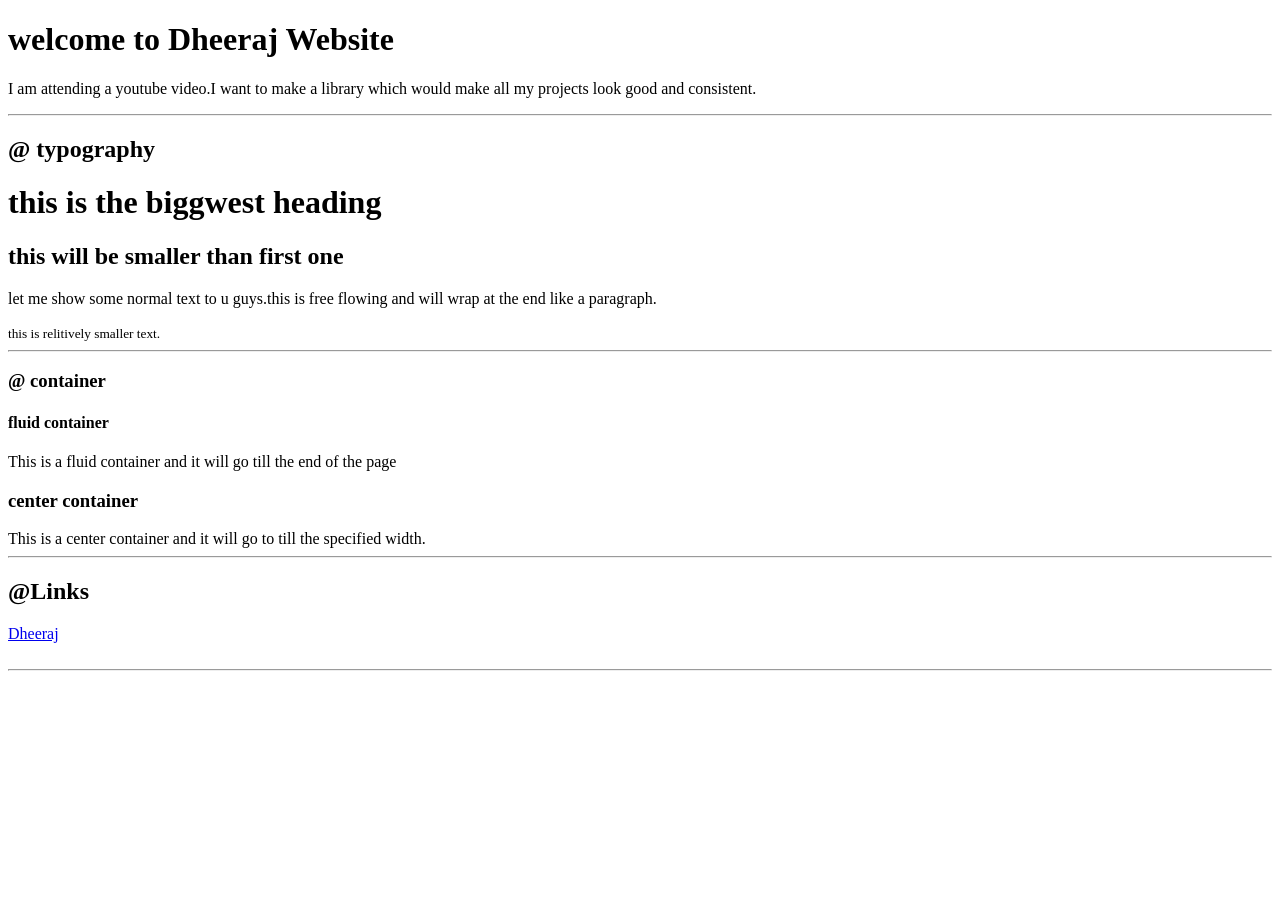
==== index.html @ 0f44d4ee "upto link" ====
<!DOCTYPE html>
<html lang="en">
<head>
    <meta charset="UTF-8">
    <meta name="viewport" content="width=device-width, initial-scale=1.0">
    <title>components library</title>
</head>
<body>
    <h1>welcome to Dheeraj Website</h1>
    <p> I am attending a youtube video.I want to make a library which would make all my projects look good and consistent.</p>
    <hr>
    <h2>@ typography</h2>
    <h1>this is the biggwest heading</h1>
    <h2>this will be smaller than first one</h2>
    <p>let me show some normal text to u guys.this is free flowing and will wrap at the end like a paragraph.</p>
    
    <small>this is relitively smaller text.</small>
    <hr>
    <h3>@ container</h3>
    <h4>fluid container</h4>
   <div>This is a fluid container and it will go till the end of the page</div>
   <h3>center container</h3>
   <div>This is a center container and it will go to till the specified width.</div>
   <hr>
   <h2>@Links</h2>
   <a href="https://google.com">Dheeraj</a><br>
   <a href="primary link"></a><br>
   <a href="secondary link"></a>
<hr>
    
</body>
</html>
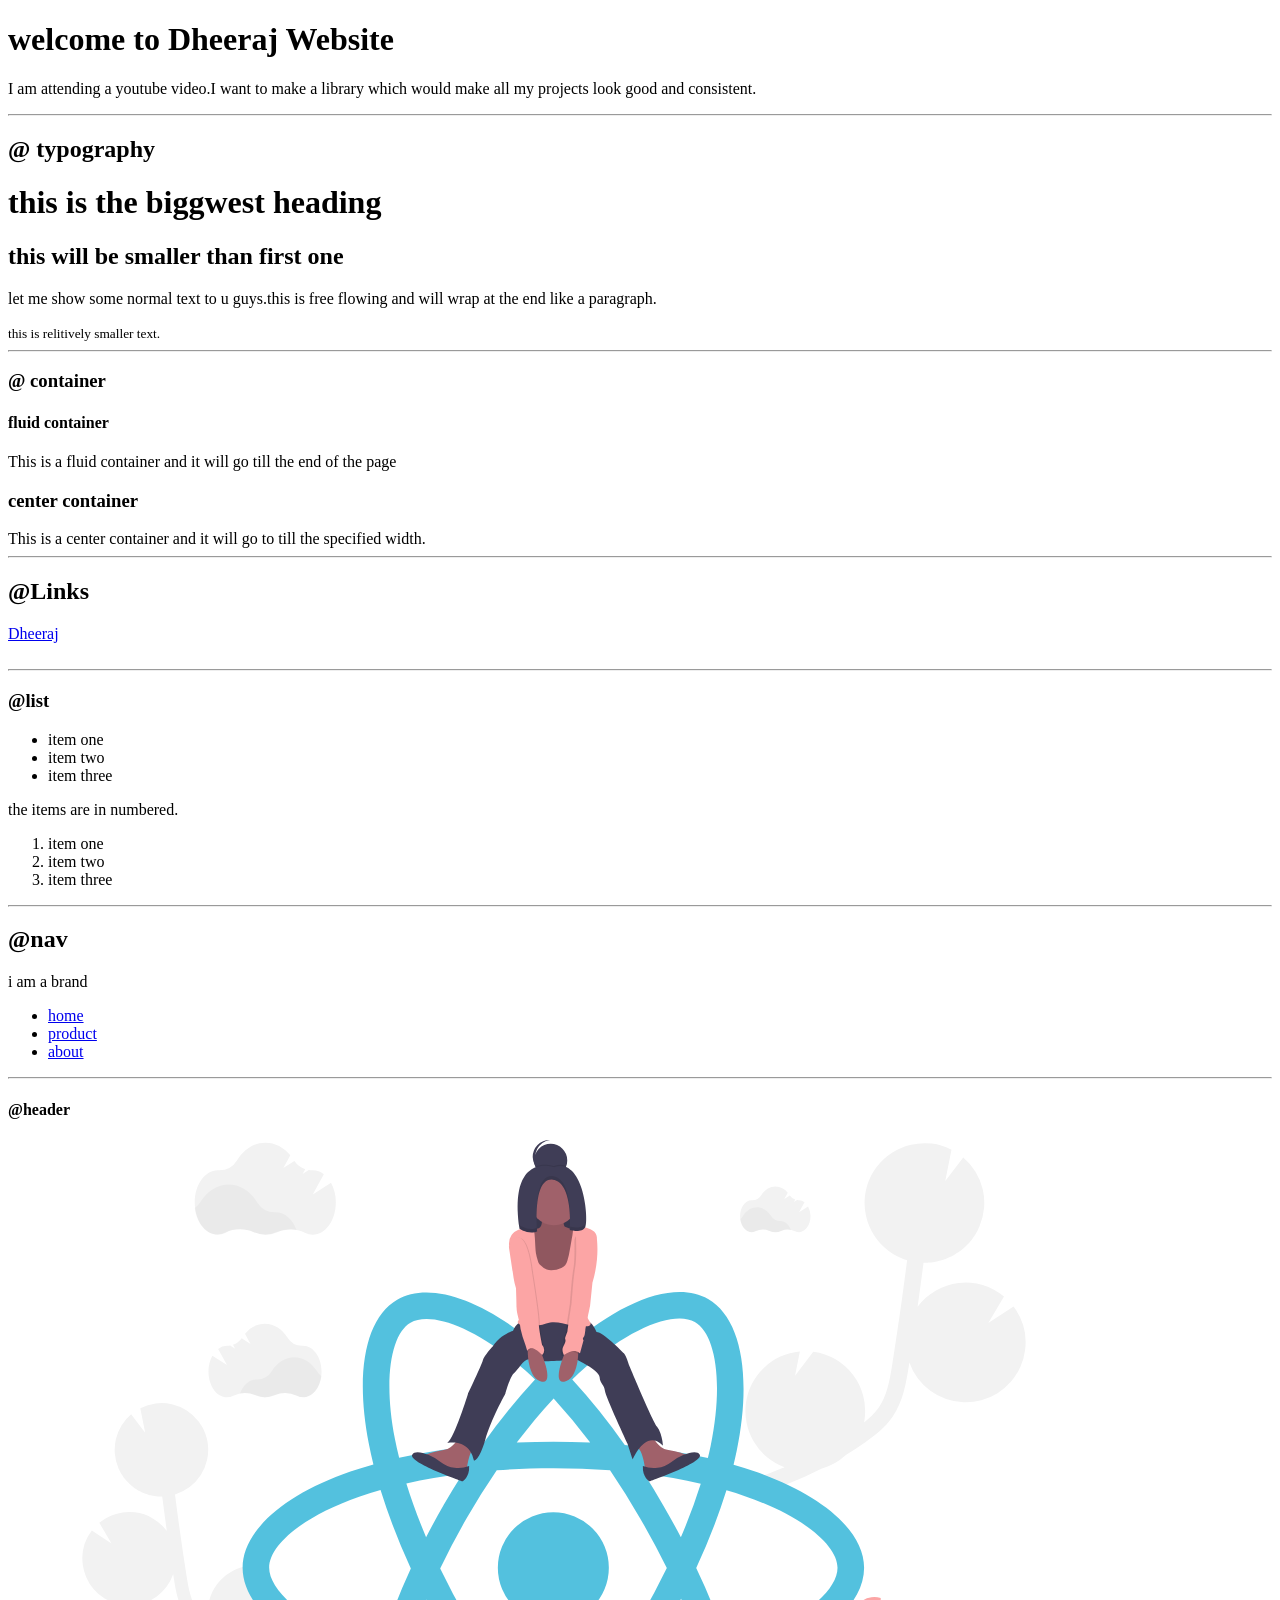
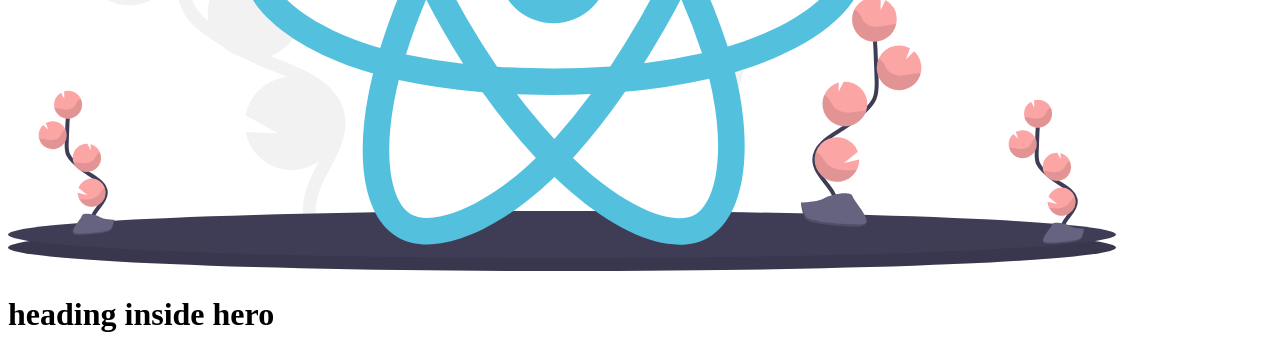
==== commit c1ffbbde: "upto header" ====
--- a/index.html
+++ b/index.html
@@ -27,6 +27,41 @@
    <a href="primary link"></a><br>
    <a href="secondary link"></a>
 <hr>
+<h3>@list</h3>
+<ul>
+    <li>item one</li>
+    <li>item two</li>
+    <li>item three</li>
+</ul>
+<div>the items are in numbered.</div>
+<ol>
+    <li>item one</li>
+    <li>item two</li>
+    <li> item three</li>
+</ol>
+<hr>
+<h2>@nav</h2>
+<nav>
+    <div>i am a brand</div>
+    <ul>
+        <li>
+            <a href="/">home</a>
+        </li>
+        <li>
+            <a href="/">product</a>
+        </li>
+        <li>
+            <a href="/">about</a>
+        </li>
+    </ul>
+</nav>
+<hr>
+<h4>@header</h4>
+<header>
+    <img src="images/hero-image.svg" alt="">
+    <h1>heading inside hero</h1>
+</header>
+
     
 </body>
 </html>
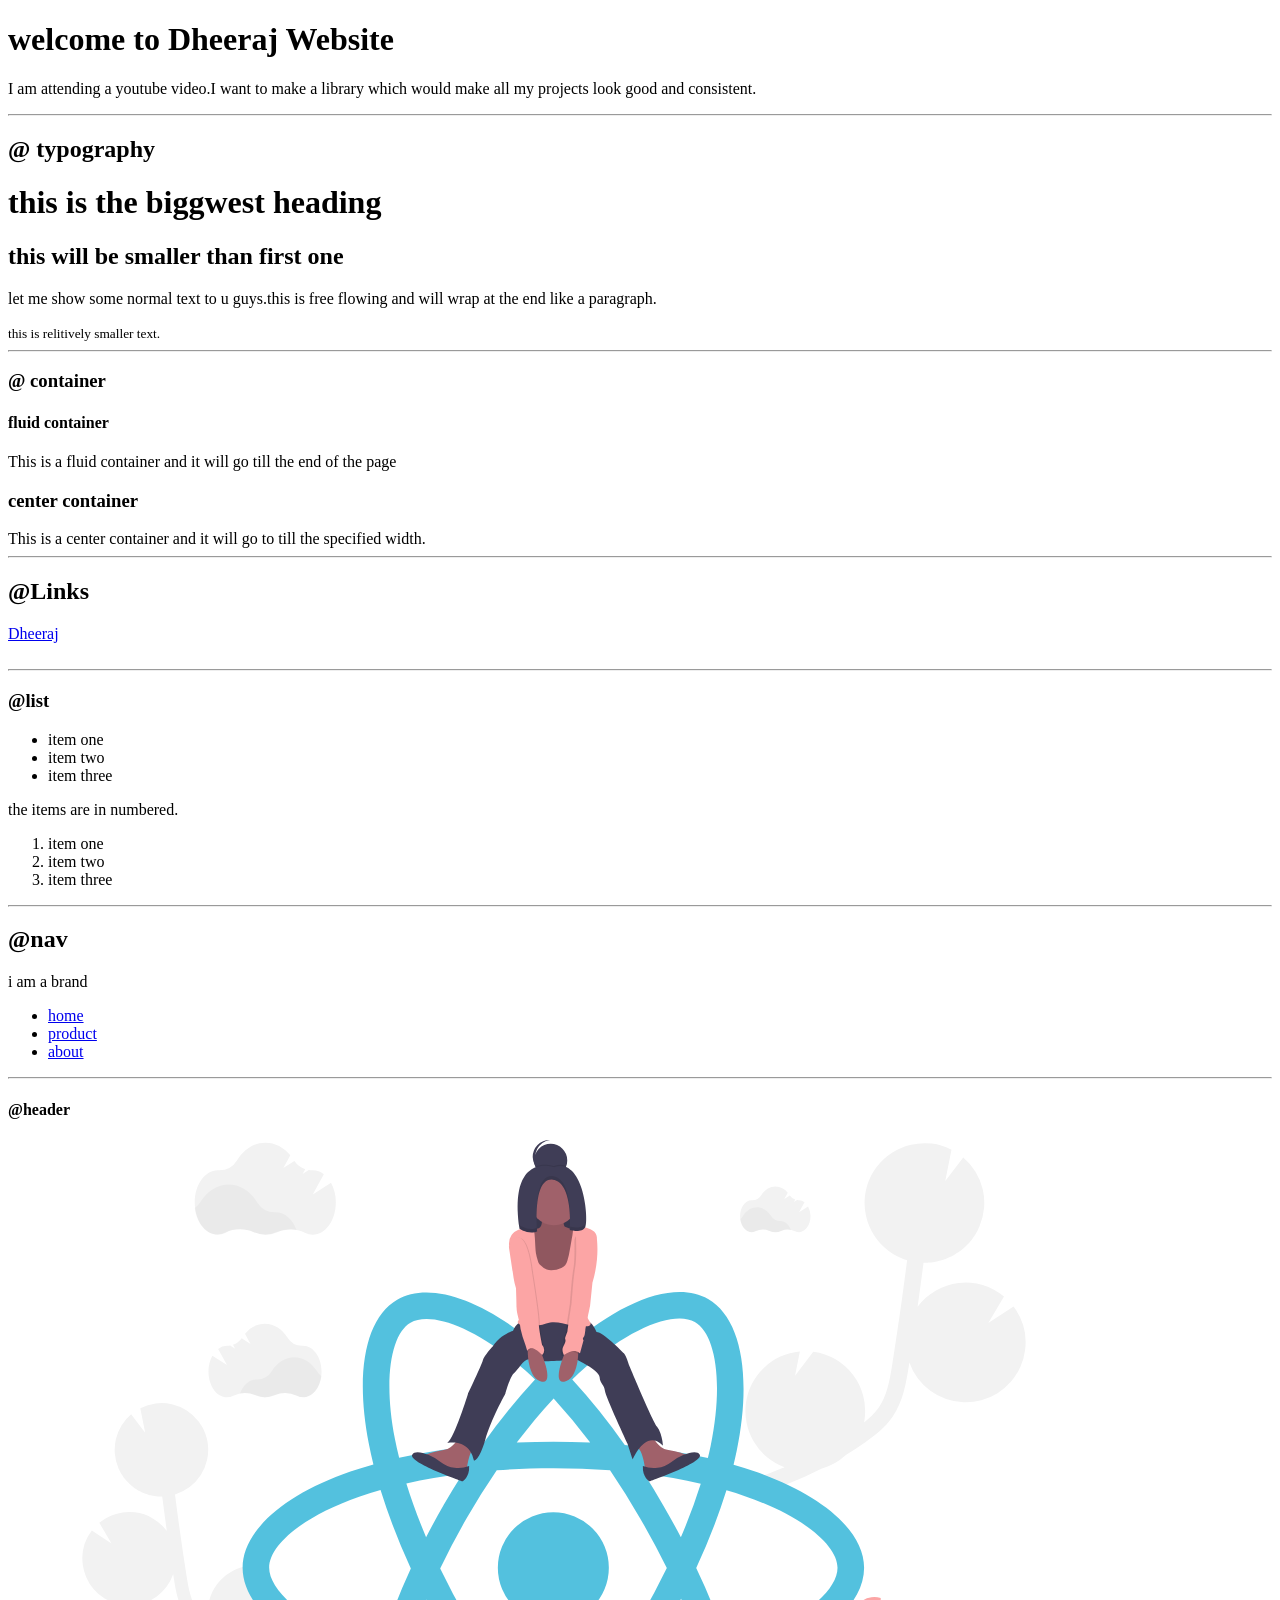
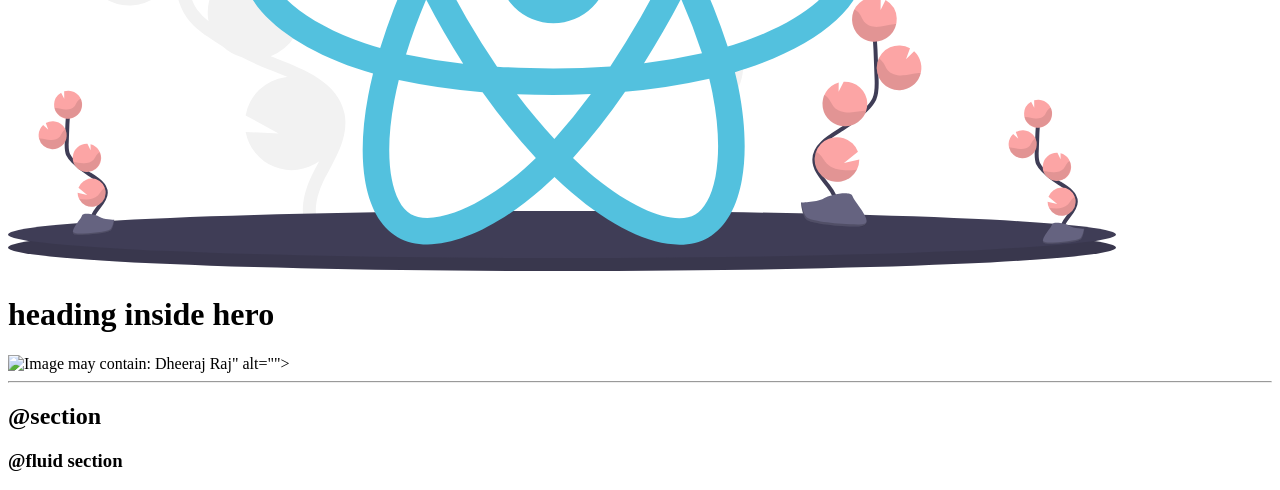
==== commit f50c3594: "completed" ====
--- a/index.html
+++ b/index.html
@@ -60,8 +60,10 @@
 <header>
     <img src="images/hero-image.svg" alt="">
     <h1>heading inside hero</h1>
+    <img alt="Image may contain: Dheeraj Raj" class="ji94ytn4 r9f5tntg d2edcug0" src="https://scontent.fmaa1-4.fna.fbcdn.net/v/t1.0-9/125378858_2881921115425428_4473991868340590921_n.jpg?_nc_cat=100&amp;ccb=2&amp;_nc_sid=09cbfe&amp;_nc_ohc=GGVJISjnZXcAX8DDppe&amp;_nc_ht=scontent.fmaa1-4.fna&amp;oh=5665a7126f438c5e9d4d407d8340a365&amp;oe=5FFC5955">" alt="">
 </header>
-
-    
+<hr>
+<h2>@section</h2>
+<h3>@fluid section</h3>    
 </body>
 </html>
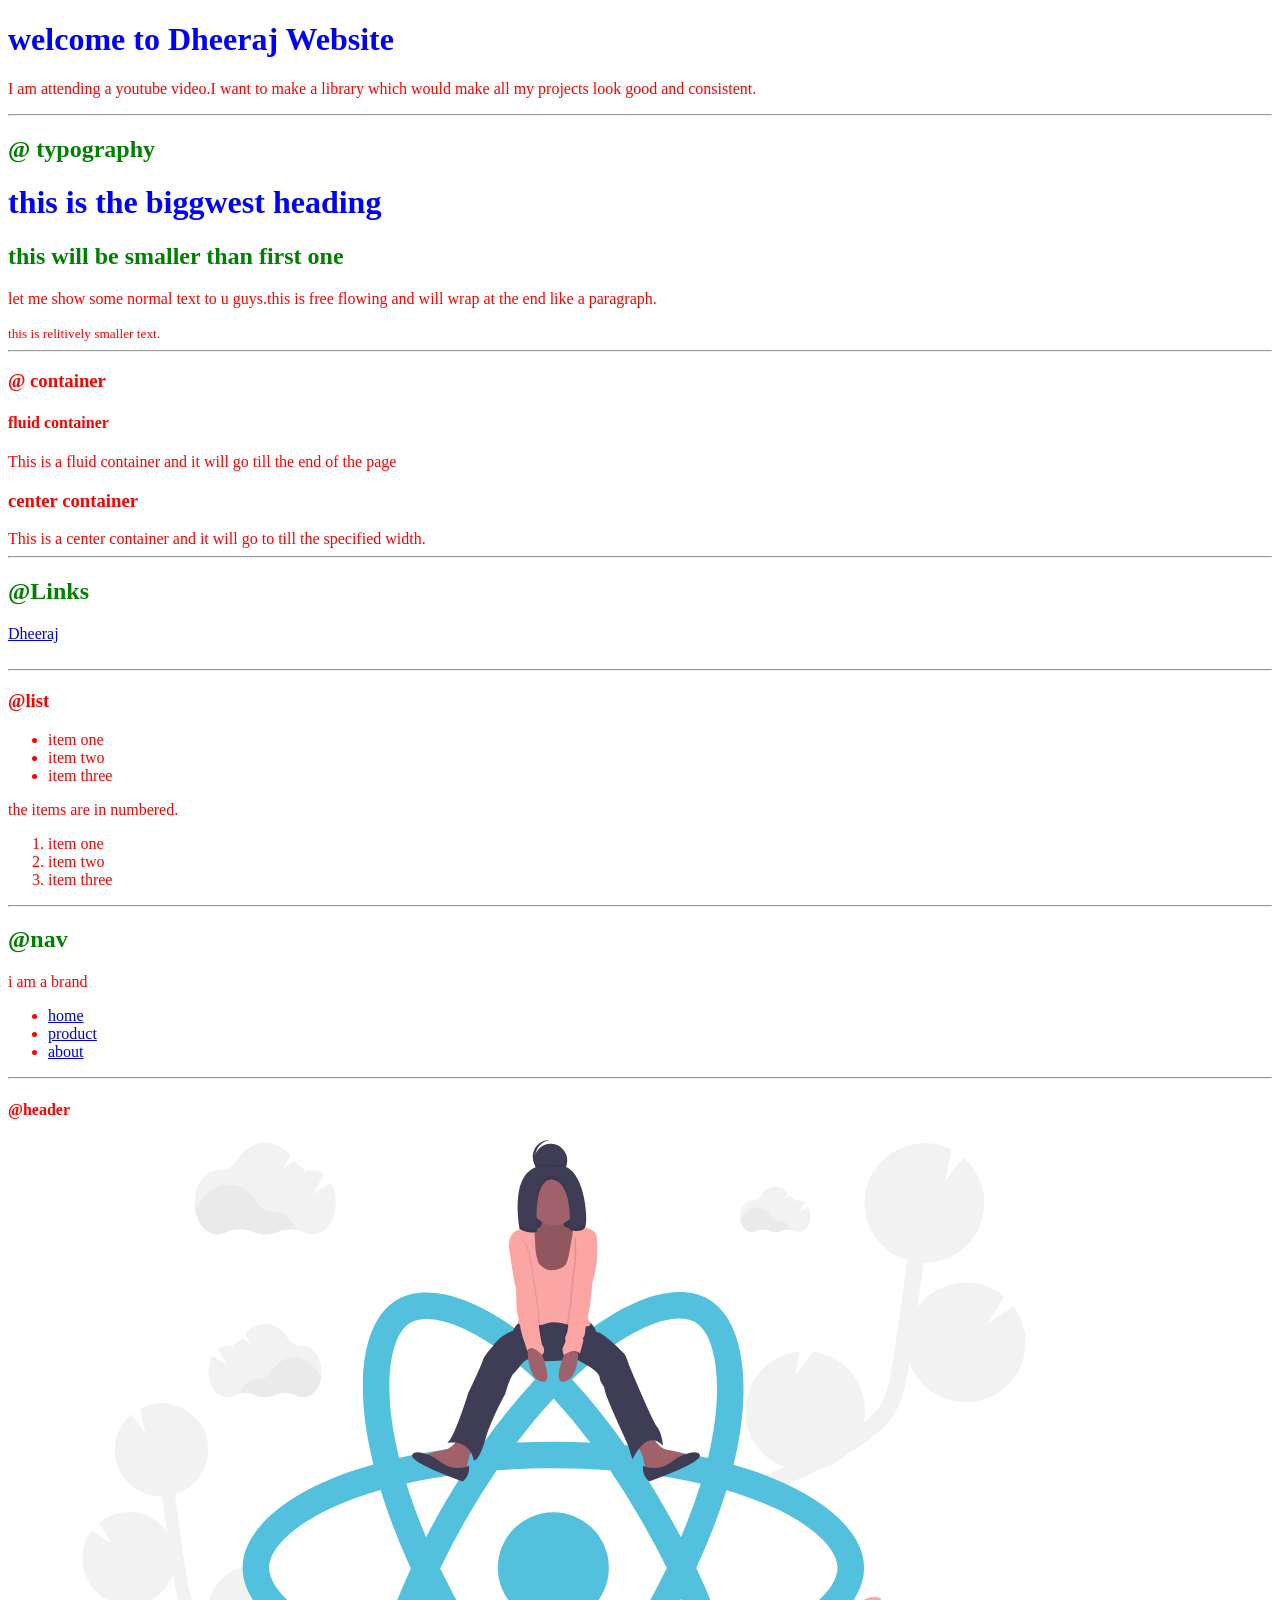
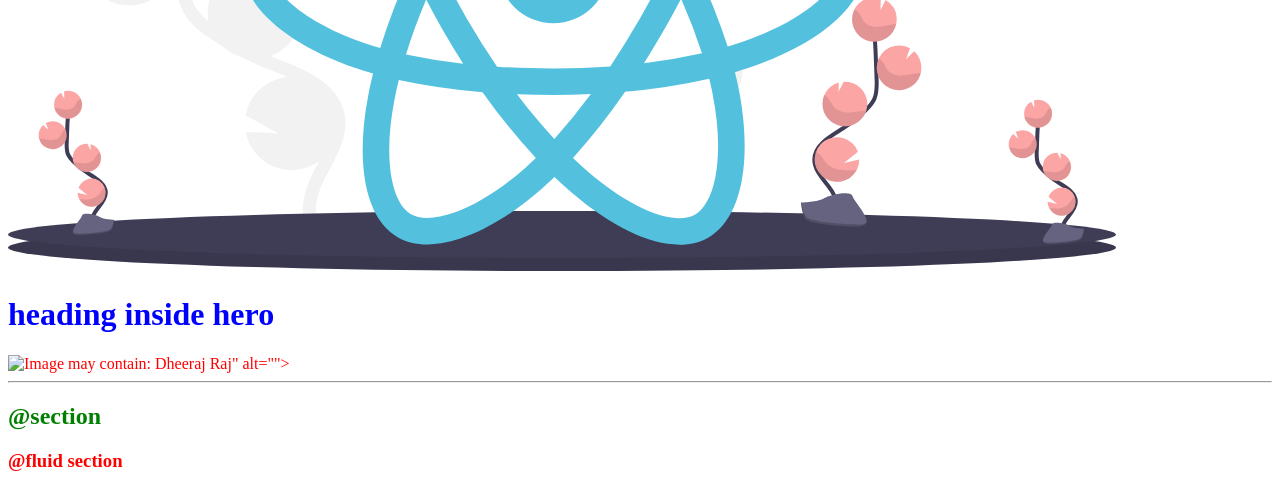
==== commit d41003ef: "css" ====
--- a/index.html
+++ b/index.html
@@ -4,6 +4,13 @@
     <meta charset="UTF-8">
     <meta name="viewport" content="width=device-width, initial-scale=1.0">
     <title>components library</title>
+    <style>
+   body{
+       color:red;
+   }
+   
+    </style>
+    <link href="style.css" rel="stylesheet"/>
 </head>
 <body>
     <h1>welcome to Dheeraj Website</h1>
@@ -40,7 +47,7 @@
     <li> item three</li>
 </ol>
 <hr>
-<h2>@nav</h2>
+<h2>@nav</h2><strong></strong>
 <nav>
     <div>i am a brand</div>
     <ul>
--- a/style.css
+++ b/style.css
@@ -0,0 +1,9 @@
+body{
+    color:red;
+}
+h1{
+    color:blue;
+}
+h2{
+    color:green;
+}
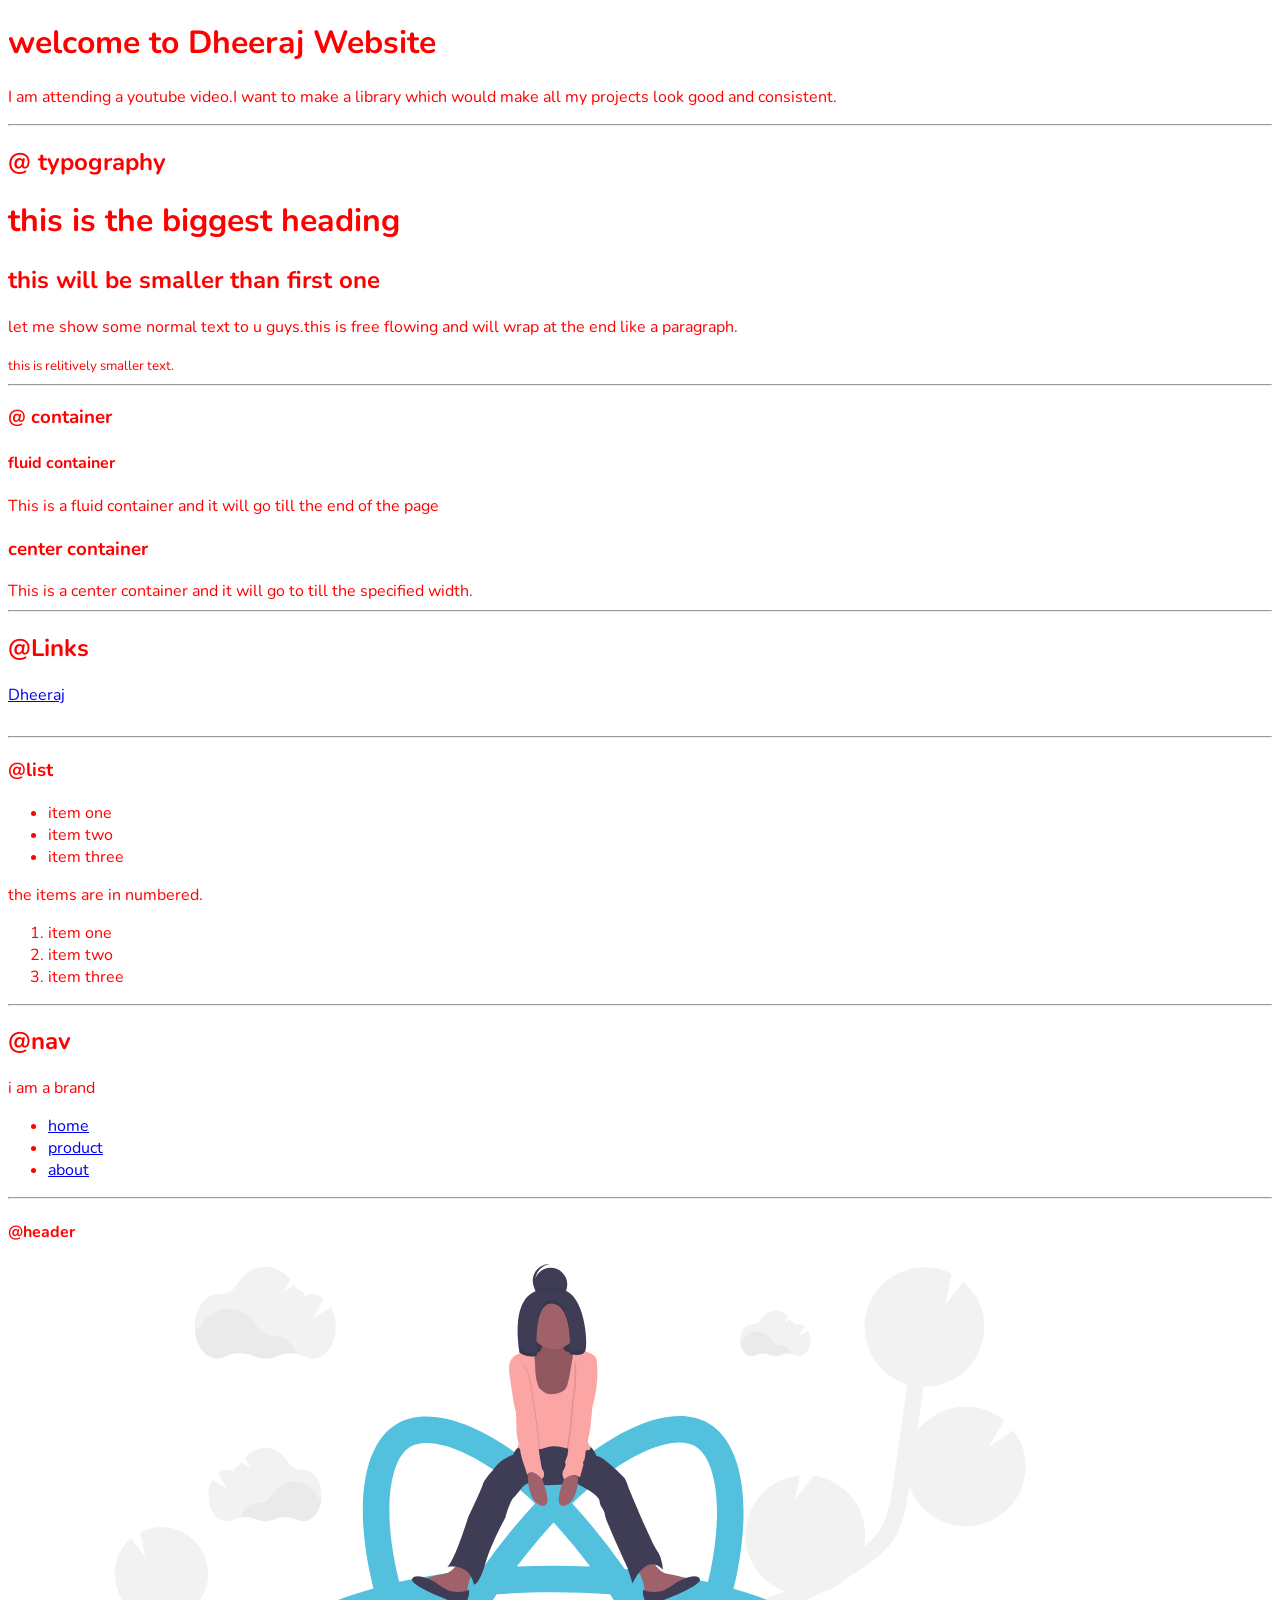
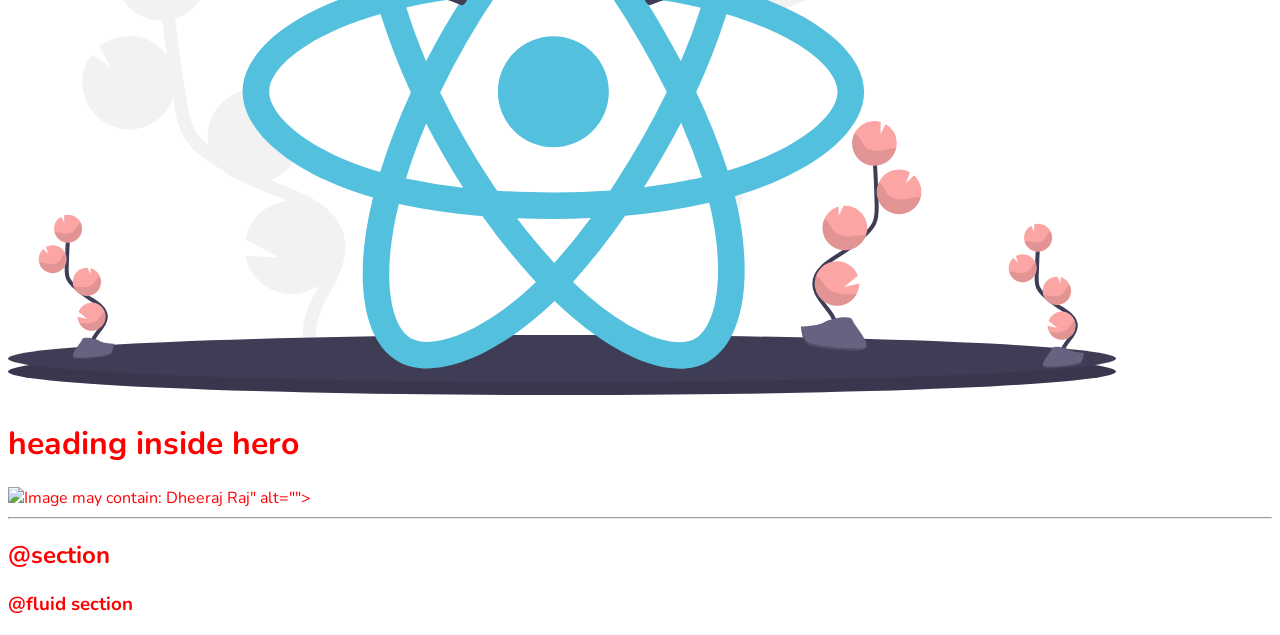
==== commit abea8977: "typography" ====
--- a/index.html
+++ b/index.html
@@ -17,7 +17,7 @@
     <p> I am attending a youtube video.I want to make a library which would make all my projects look good and consistent.</p>
     <hr>
     <h2>@ typography</h2>
-    <h1>this is the biggwest heading</h1>
+    <h1>this is the biggest heading</h1>
     <h2>this will be smaller than first one</h2>
     <p>let me show some normal text to u guys.this is free flowing and will wrap at the end like a paragraph.</p>
     
--- a/style.css
+++ b/style.css
@@ -1,9 +1,4 @@
+@import url('https://fonts.googleapis.com/css2?family=Nunito:wght@200;600&display=swap');
 body{
-    color:red;
-}
-h1{
-    color:blue;
-}
-h2{
-    color:green;
+    font-family: 'Nunito', sans-serif;
 }
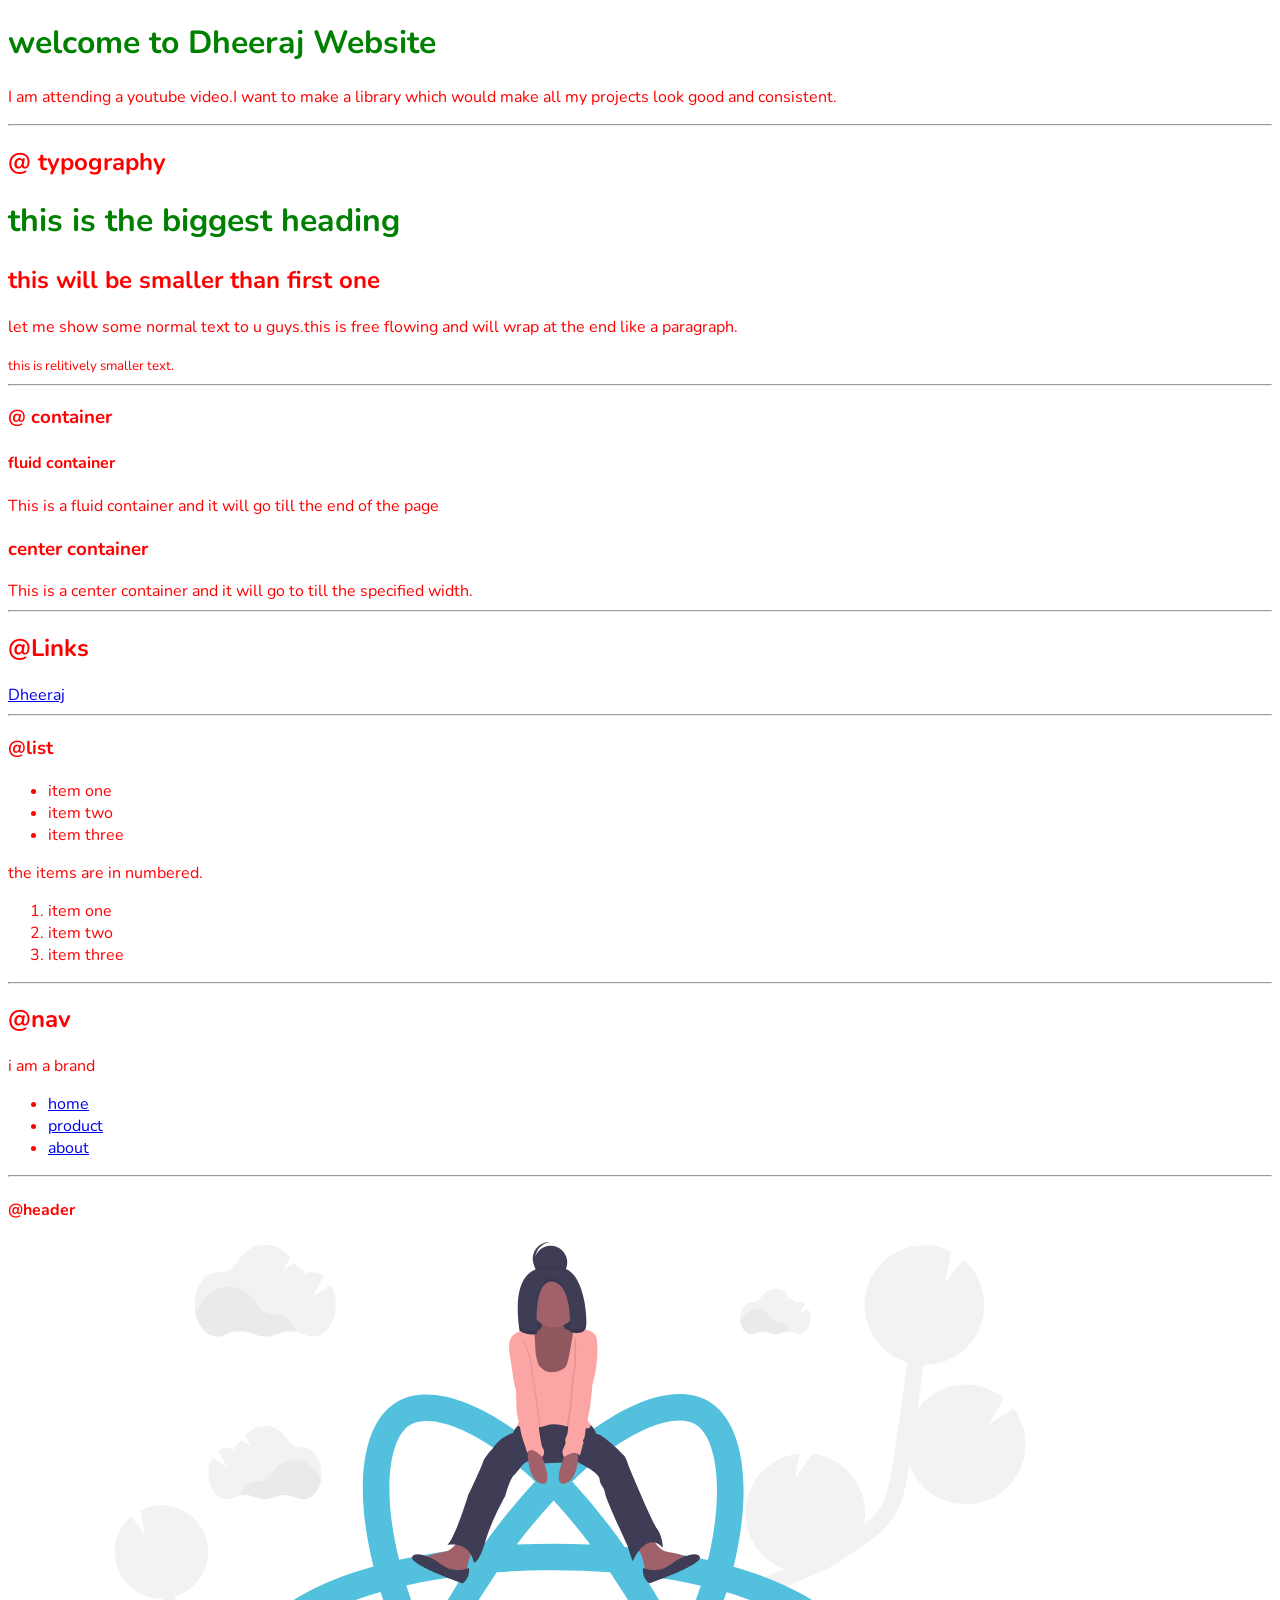
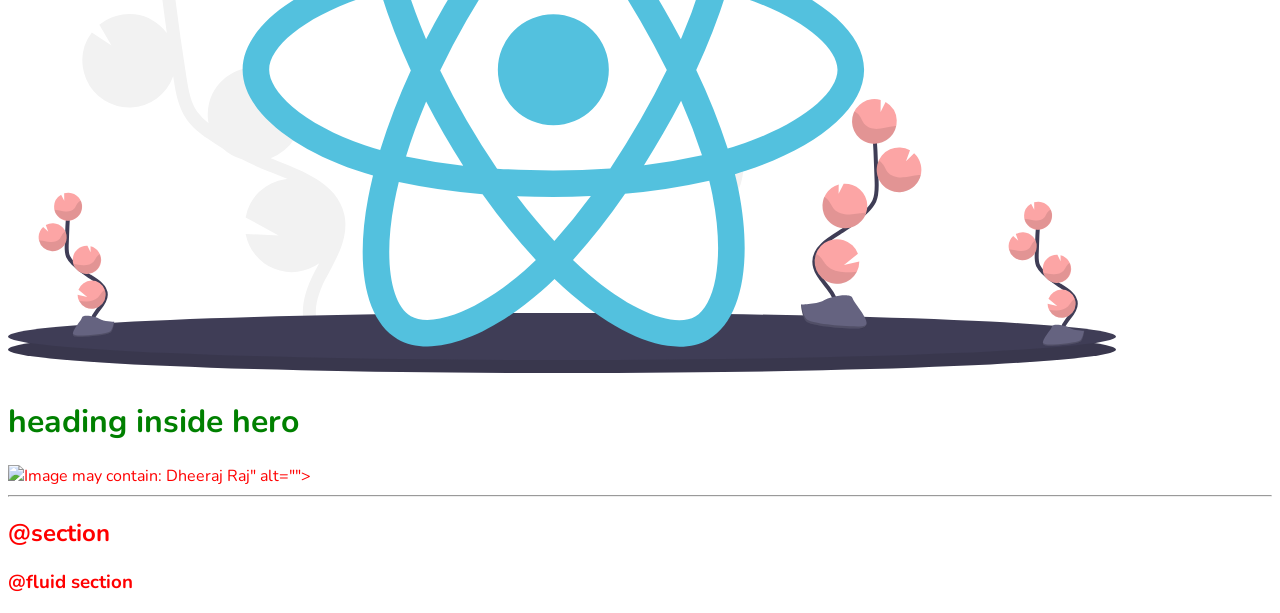
==== commit d155a762: "comp" ====
--- a/index.html
+++ b/index.html
@@ -25,14 +25,17 @@
     <hr>
     <h3>@ container</h3>
     <h4>fluid container</h4>
-   <div>This is a fluid container and it will go till the end of the page</div>
+   <div class="container ">This is a fluid container and it will go till the end of the page</div>
    <h3>center container</h3>
-   <div>This is a center container and it will go to till the specified width.</div>
+   <div class="container container-center">This is a center container and it will go to till the specified width.</div>
    <hr>
+
+
+
    <h2>@Links</h2>
-   <a href="https://google.com">Dheeraj</a><br>
-   <a href="primary link"></a><br>
-   <a href="secondary link"></a>
+   <a href="https://google.com">Dheeraj</a>
+   <a class="link primary-link" href="">primary-link</a>
+   <a class="link secondary-link" href=""> secondary link</a>
 <hr>
 <h3>@list</h3>
 <ul>
--- a/style.css
+++ b/style.css
@@ -1,4 +1,30 @@
 @import url('https://fonts.googleapis.com/css2?family=Nunito:wght@200;600&display=swap');
 body{
     font-family: 'Nunito', sans-serif;
-}+}
+.container {
+    padding-left:lrem;
+    padding right:lrem;
+}
+.container center{
+    new width:600px;
+    origin: auto;
+}
+h1{
+    color:green;
+}
+.link{
+    text-decoration:none;
+    padding: 0.5rem 1 rem;
+
+}
+.primary-link{
+    background-color:var(--primary-color);
+    border-radius:0.5;
+    color:white;
+}
+.secondary-link{
+    background-color:var(--primary-color);
+    border-radius=0.5;
+    color:white;
+}
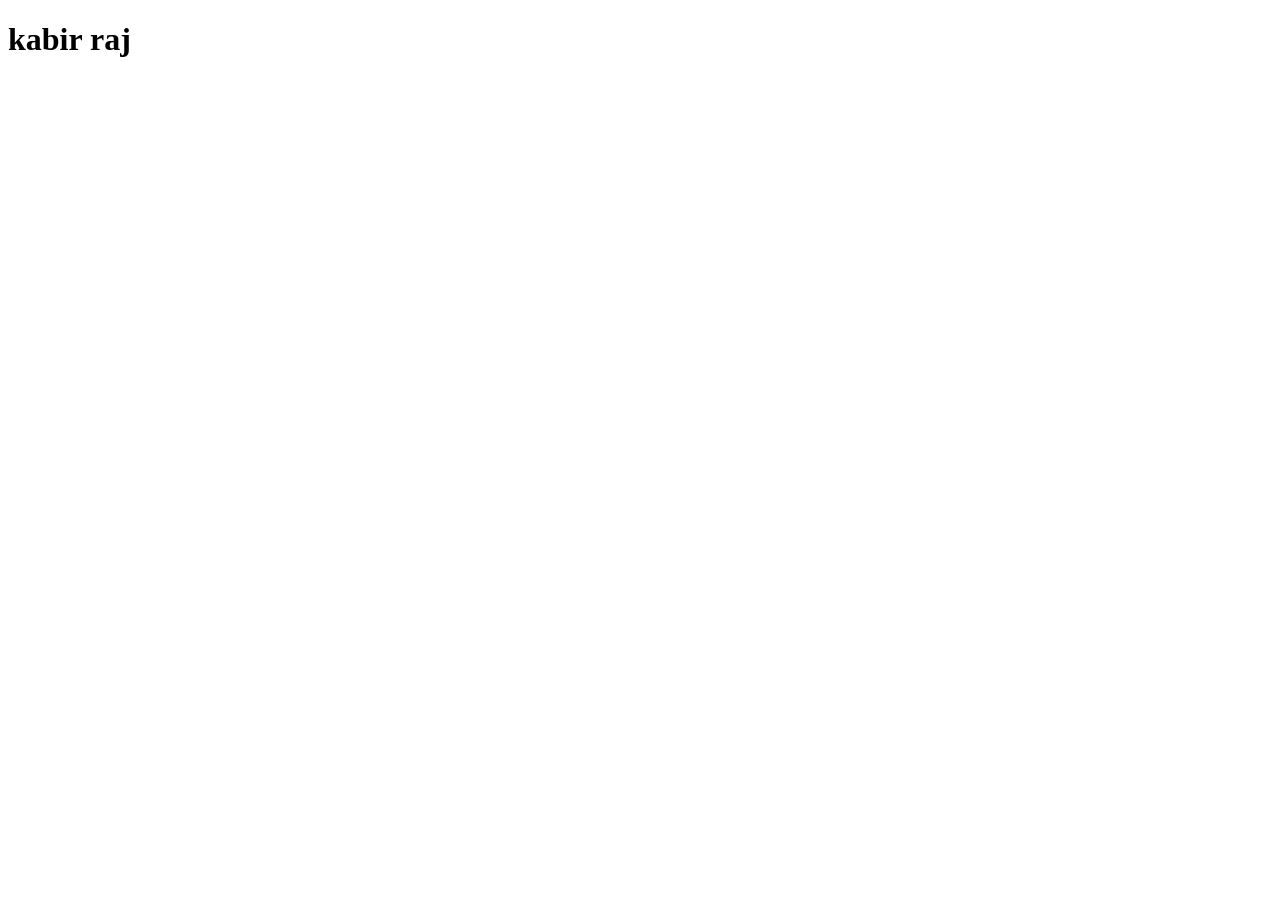
==== commit 30ed84fb: "com" ====
--- a/index.html
+++ b/index.html
@@ -3,77 +3,12 @@
 <head>
     <meta charset="UTF-8">
     <meta name="viewport" content="width=device-width, initial-scale=1.0">
-    <title>components library</title>
-    <style>
-   body{
-       color:red;
-   }
-   
-    </style>
-    <link href="style.css" rel="stylesheet"/>
+    <title>home for kabir</title>
 </head>
 <body>
-    <h1>welcome to Dheeraj Website</h1>
-    <p> I am attending a youtube video.I want to make a library which would make all my projects look good and consistent.</p>
-    <hr>
-    <h2>@ typography</h2>
-    <h1>this is the biggest heading</h1>
-    <h2>this will be smaller than first one</h2>
-    <p>let me show some normal text to u guys.this is free flowing and will wrap at the end like a paragraph.</p>
-    
-    <small>this is relitively smaller text.</small>
-    <hr>
-    <h3>@ container</h3>
-    <h4>fluid container</h4>
-   <div class="container ">This is a fluid container and it will go till the end of the page</div>
-   <h3>center container</h3>
-   <div class="container container-center">This is a center container and it will go to till the specified width.</div>
-   <hr>
 
 
-
-   <h2>@Links</h2>
-   <a href="https://google.com">Dheeraj</a>
-   <a class="link primary-link" href="">primary-link</a>
-   <a class="link secondary-link" href=""> secondary link</a>
-<hr>
-<h3>@list</h3>
-<ul>
-    <li>item one</li>
-    <li>item two</li>
-    <li>item three</li>
-</ul>
-<div>the items are in numbered.</div>
-<ol>
-    <li>item one</li>
-    <li>item two</li>
-    <li> item three</li>
-</ol>
-<hr>
-<h2>@nav</h2><strong></strong>
-<nav>
-    <div>i am a brand</div>
-    <ul>
-        <li>
-            <a href="/">home</a>
-        </li>
-        <li>
-            <a href="/">product</a>
-        </li>
-        <li>
-            <a href="/">about</a>
-        </li>
-    </ul>
-</nav>
-<hr>
-<h4>@header</h4>
-<header>
-    <img src="images/hero-image.svg" alt="">
-    <h1>heading inside hero</h1>
-    <img alt="Image may contain: Dheeraj Raj" class="ji94ytn4 r9f5tntg d2edcug0" src="https://scontent.fmaa1-4.fna.fbcdn.net/v/t1.0-9/125378858_2881921115425428_4473991868340590921_n.jpg?_nc_cat=100&amp;ccb=2&amp;_nc_sid=09cbfe&amp;_nc_ohc=GGVJISjnZXcAX8DDppe&amp;_nc_ht=scontent.fmaa1-4.fna&amp;oh=5665a7126f438c5e9d4d407d8340a365&amp;oe=5FFC5955">" alt="">
-</header>
-<hr>
-<h2>@section</h2>
-<h3>@fluid section</h3>    
+    <h1>kabir raj</h1>
+    
 </body>
 </html>
